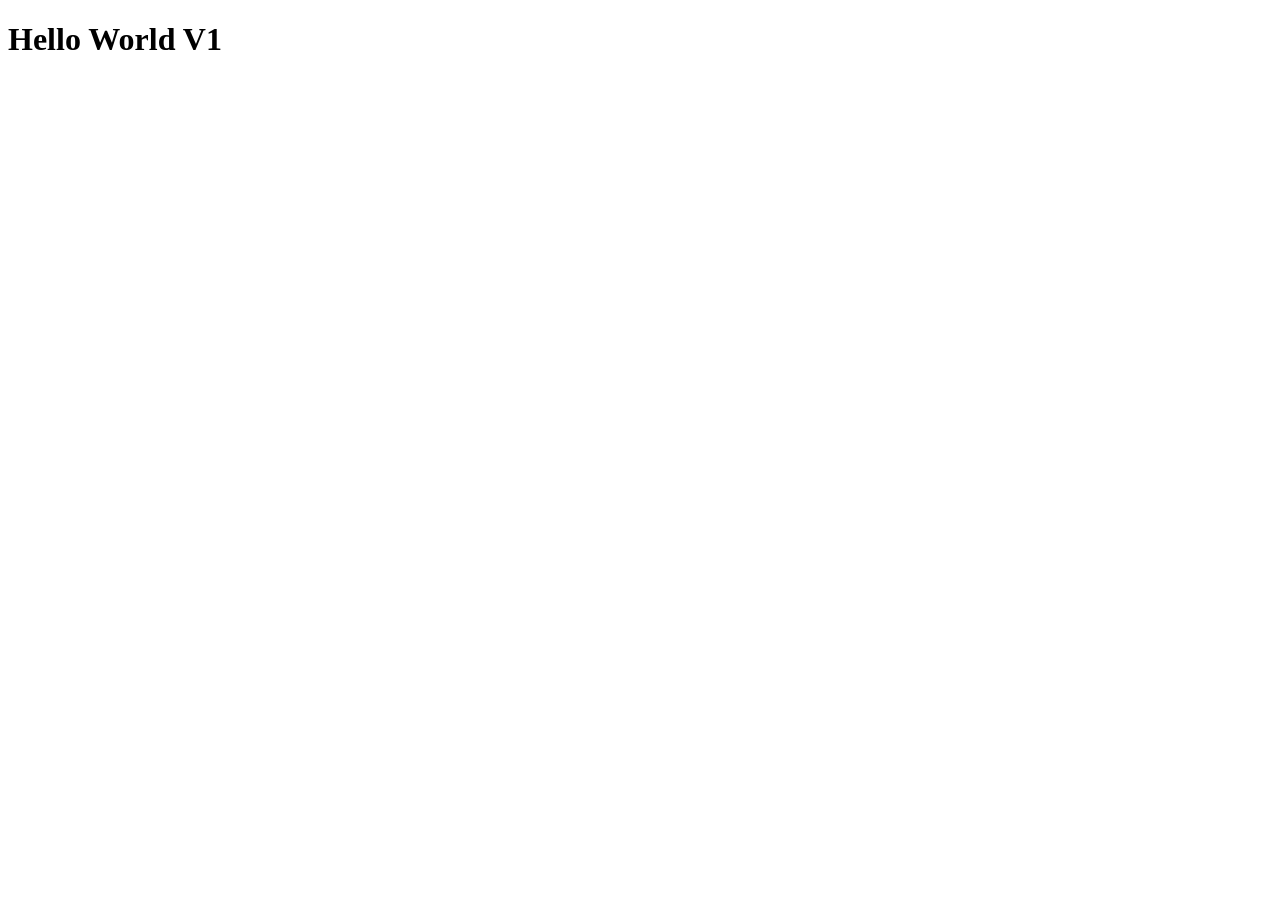
==== index.html @ dd41ba9f "new file" ====
<!DOCTYPE html>
<html lang="en">
<head>
    <meta charset="UTF-8">
    <meta name="viewport" content="width=device-width, initial-scale=1.0">
    <title>Document</title>
</head>
<body>
    <h1>Hello World V1</h1>
</body>
</html>
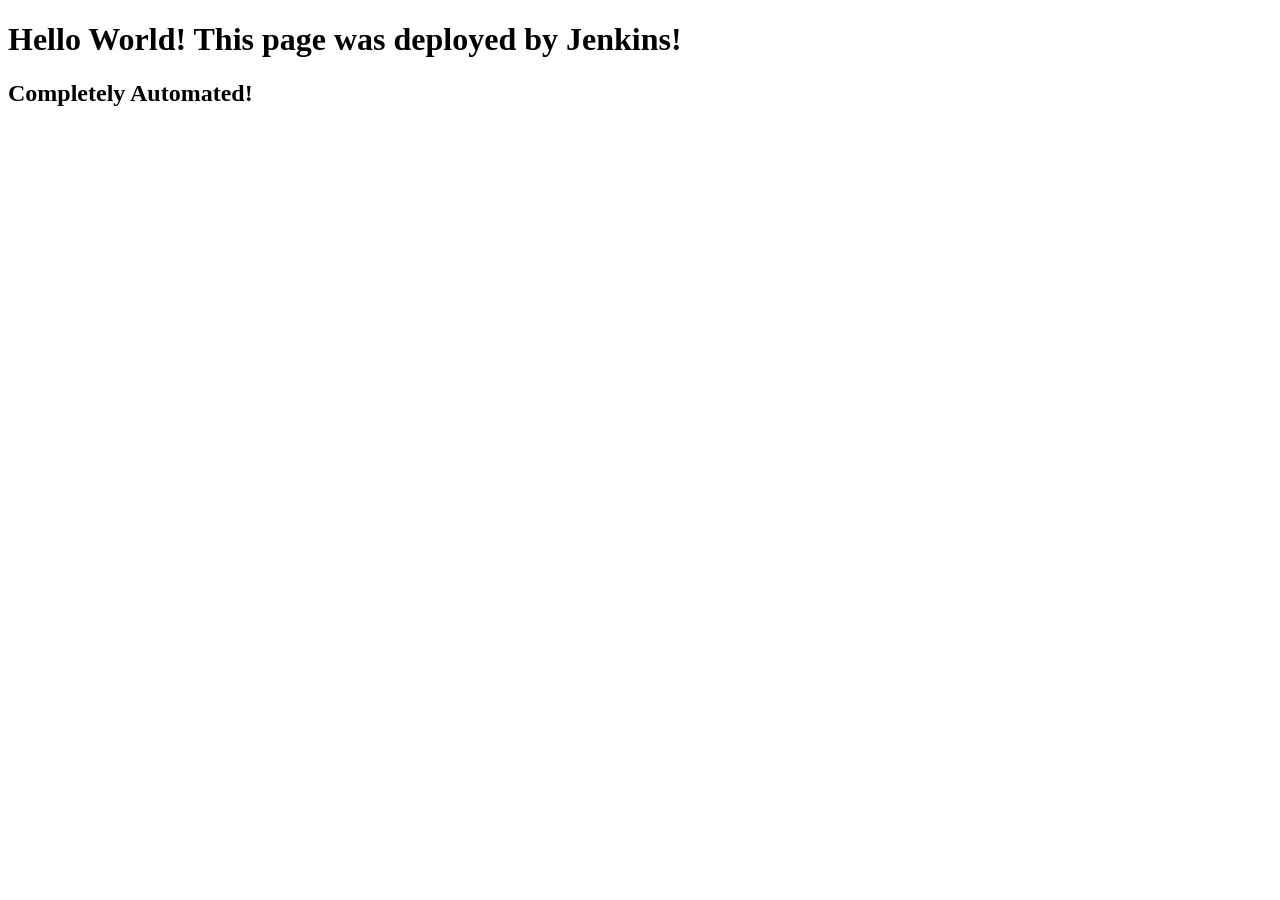
==== commit 7573be7d: "Testing automatic trigger" ====
--- a/index.html
+++ b/index.html
@@ -6,6 +6,7 @@
     <title>Document</title>
 </head>
 <body>
-    <h1>Hello World V1</h1>
+    <h1>Hello World! This page was deployed by Jenkins!</h1>
+    <h2>Completely Automated!</h2>
 </body>
 </html>
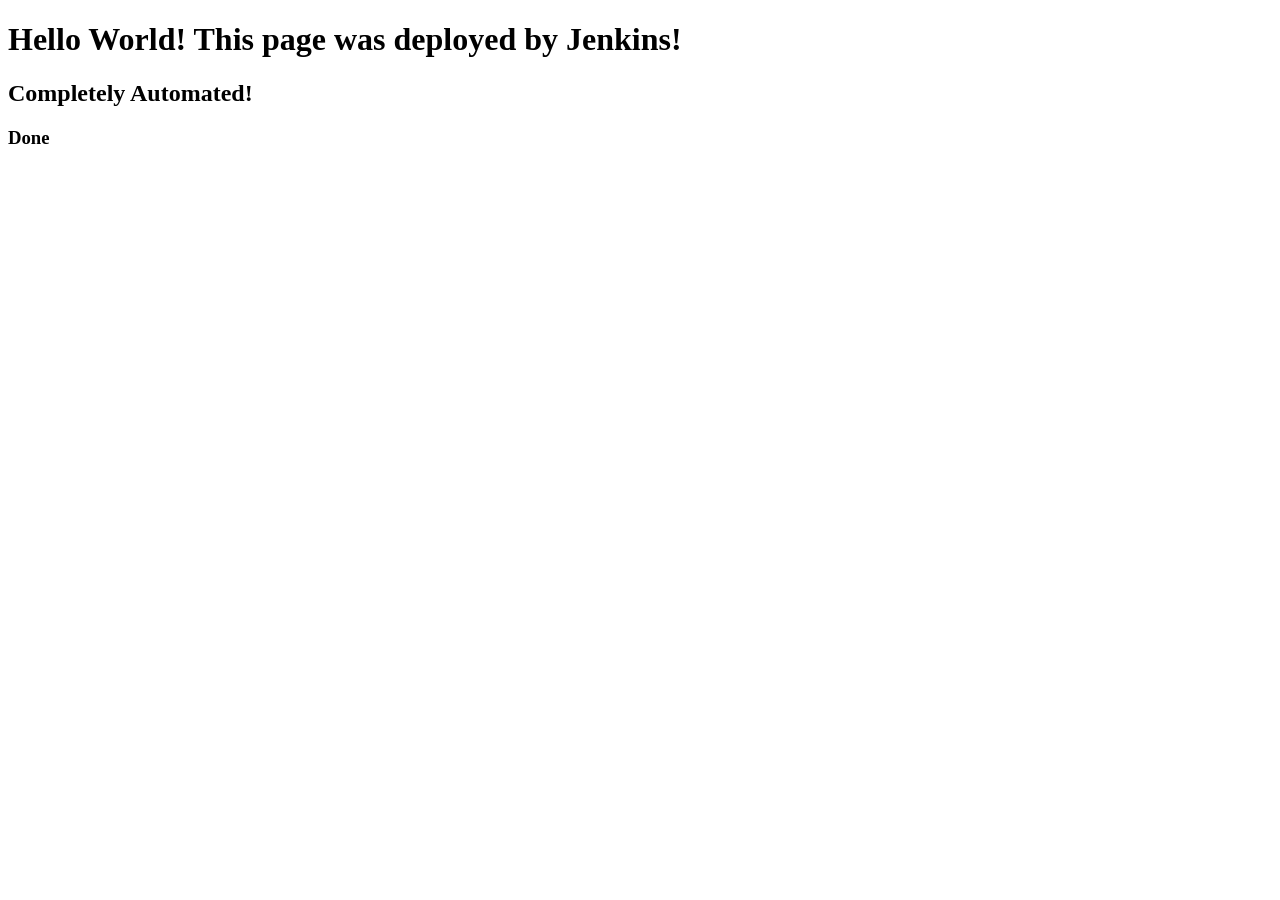
==== commit af8096ec: "done" ====
--- a/index.html
+++ b/index.html
@@ -8,5 +8,6 @@
 <body>
     <h1>Hello World! This page was deployed by Jenkins!</h1>
     <h2>Completely Automated!</h2>
+    <h3>Done</h3>
 </body>
 </html>
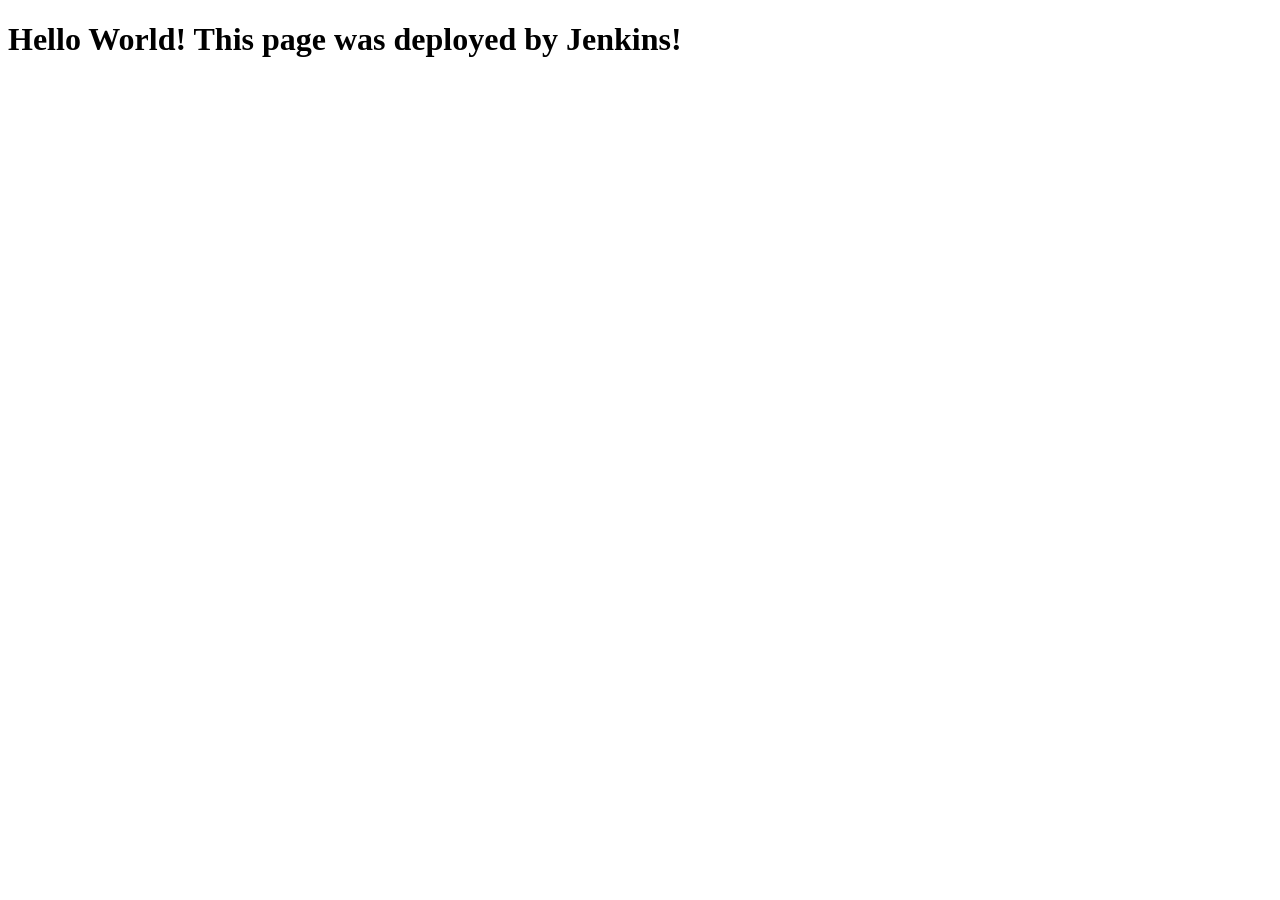
==== commit cd0db82e: "reverted" ====
--- a/index.html
+++ b/index.html
@@ -7,7 +7,5 @@
 </head>
 <body>
     <h1>Hello World! This page was deployed by Jenkins!</h1>
-    <h2>Completely Automated!</h2>
-    <h3>Done</h3>
 </body>
 </html>
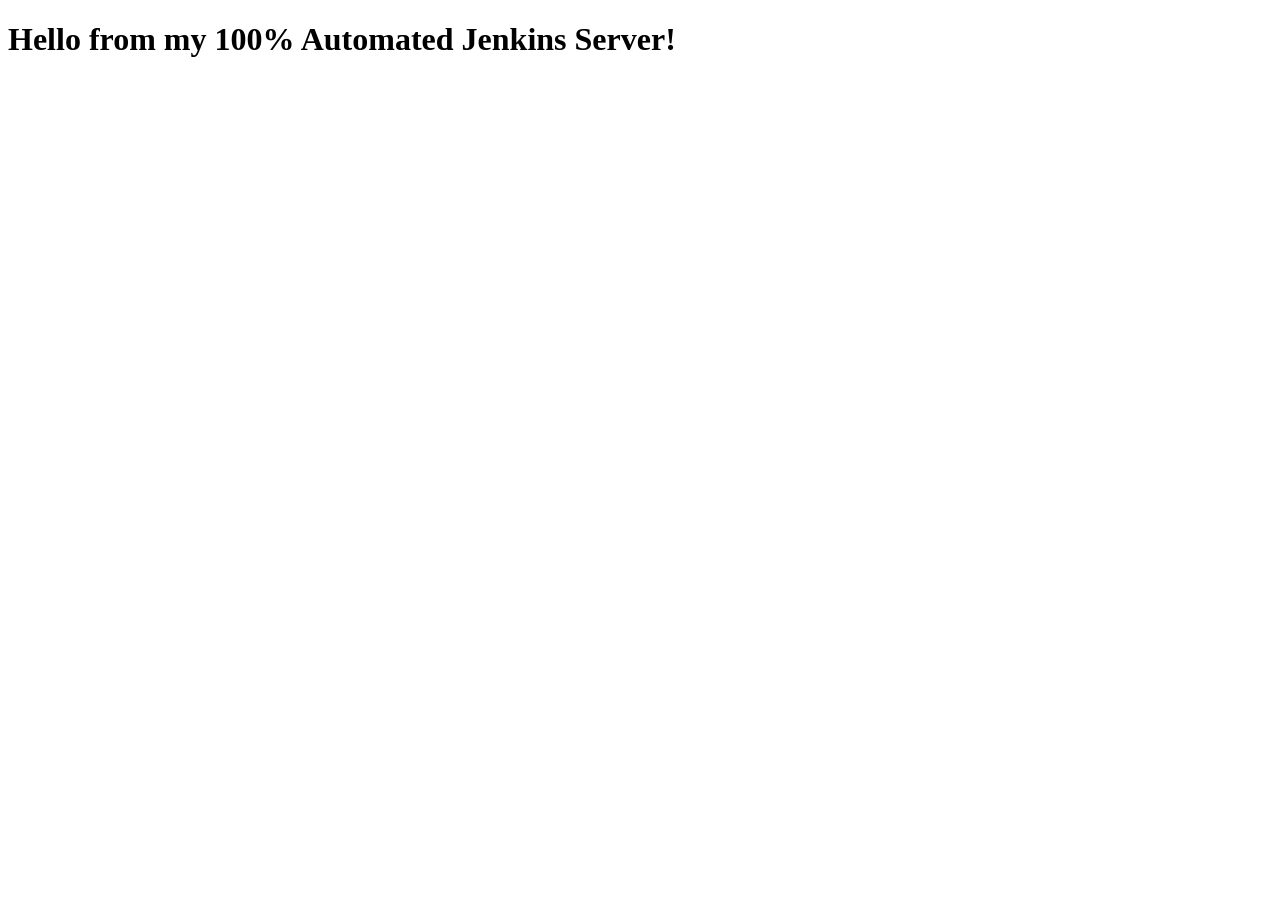
==== commit 0df6c4a6: "automatcic" ====
--- a/index.html
+++ b/index.html
@@ -6,6 +6,5 @@
     <title>Document</title>
 </head>
 <body>
-    <h1>Hello World! This page was deployed by Jenkins!</h1>
-</body>
+<h1>Hello from my 100% Automated Jenkins Server!</h1></body>
 </html>
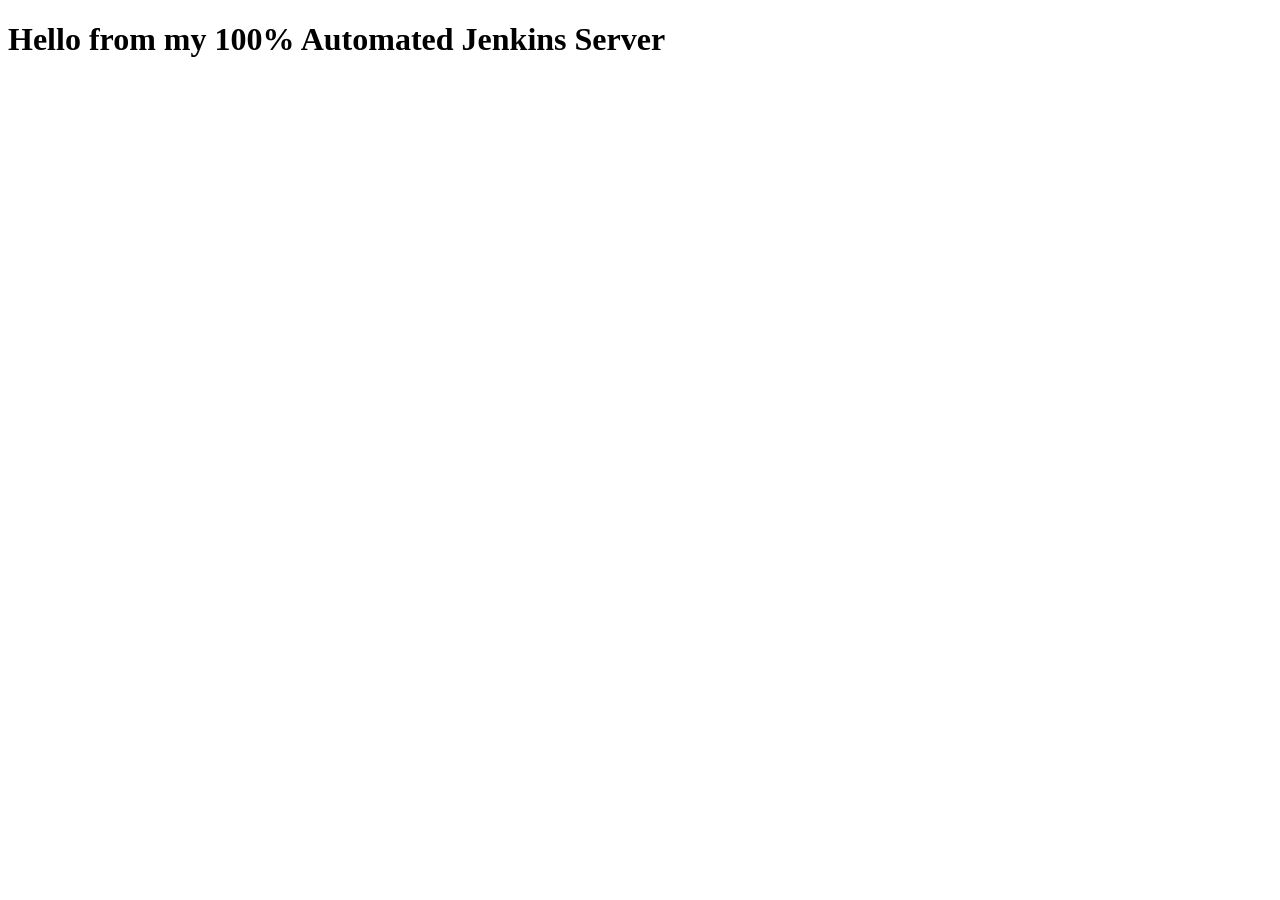
==== commit 4046761b: "Testing real-time bash hook" ====
--- a/index.html
+++ b/index.html
@@ -6,5 +6,5 @@
     <title>Document</title>
 </head>
 <body>
-<h1>Hello from my 100% Automated Jenkins Server!</h1></body>
+<h1>Hello from my 100% Automated Jenkins Server</h1></body>
 </html>
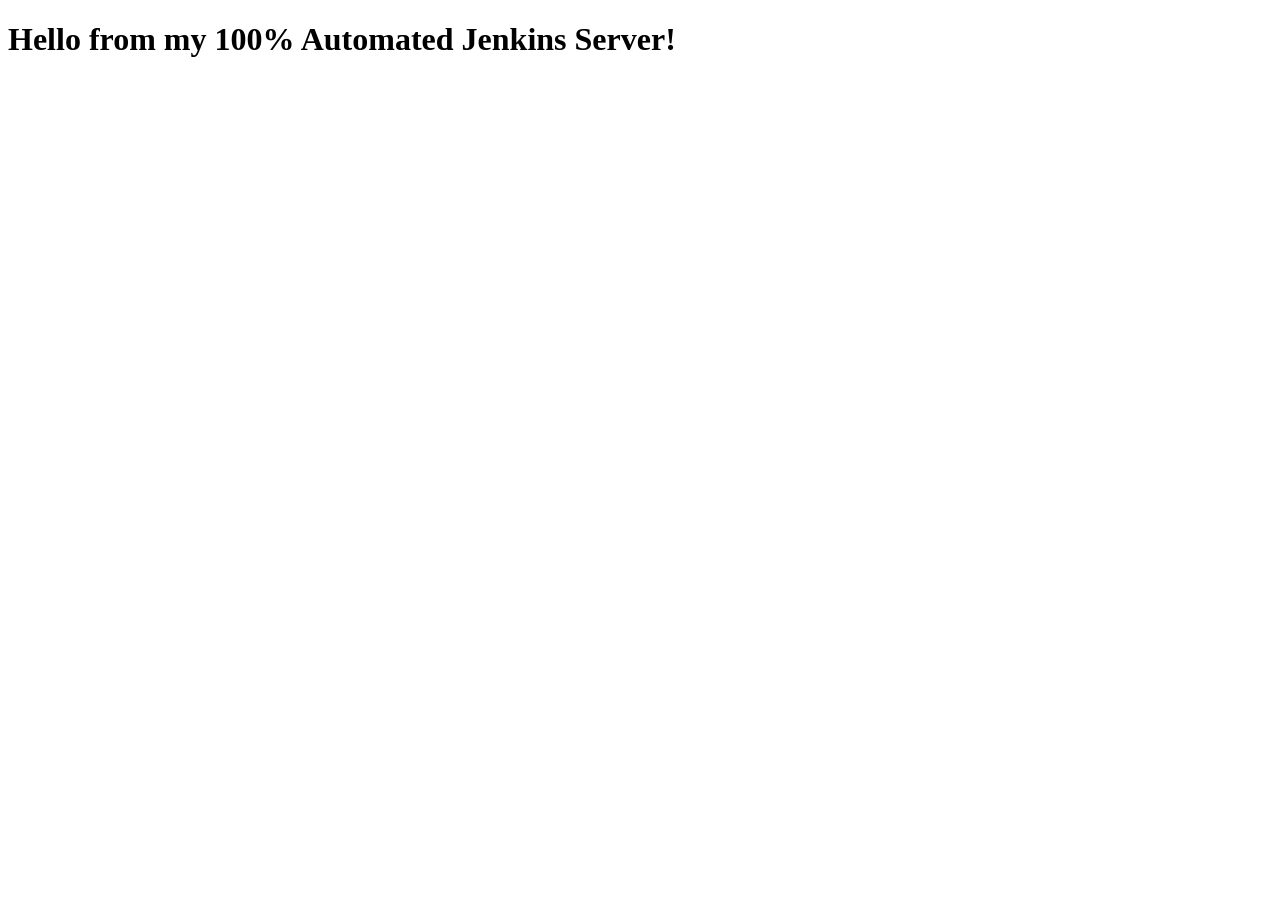
==== commit 7d8df081: "automatic" ====
--- a/index.html
+++ b/index.html
@@ -6,5 +6,5 @@
     <title>Document</title>
 </head>
 <body>
-<h1>Hello from my 100% Automated Jenkins Server</h1></body>
+<h1>Hello from my 100% Automated Jenkins Server!</h1></body>
 </html>
